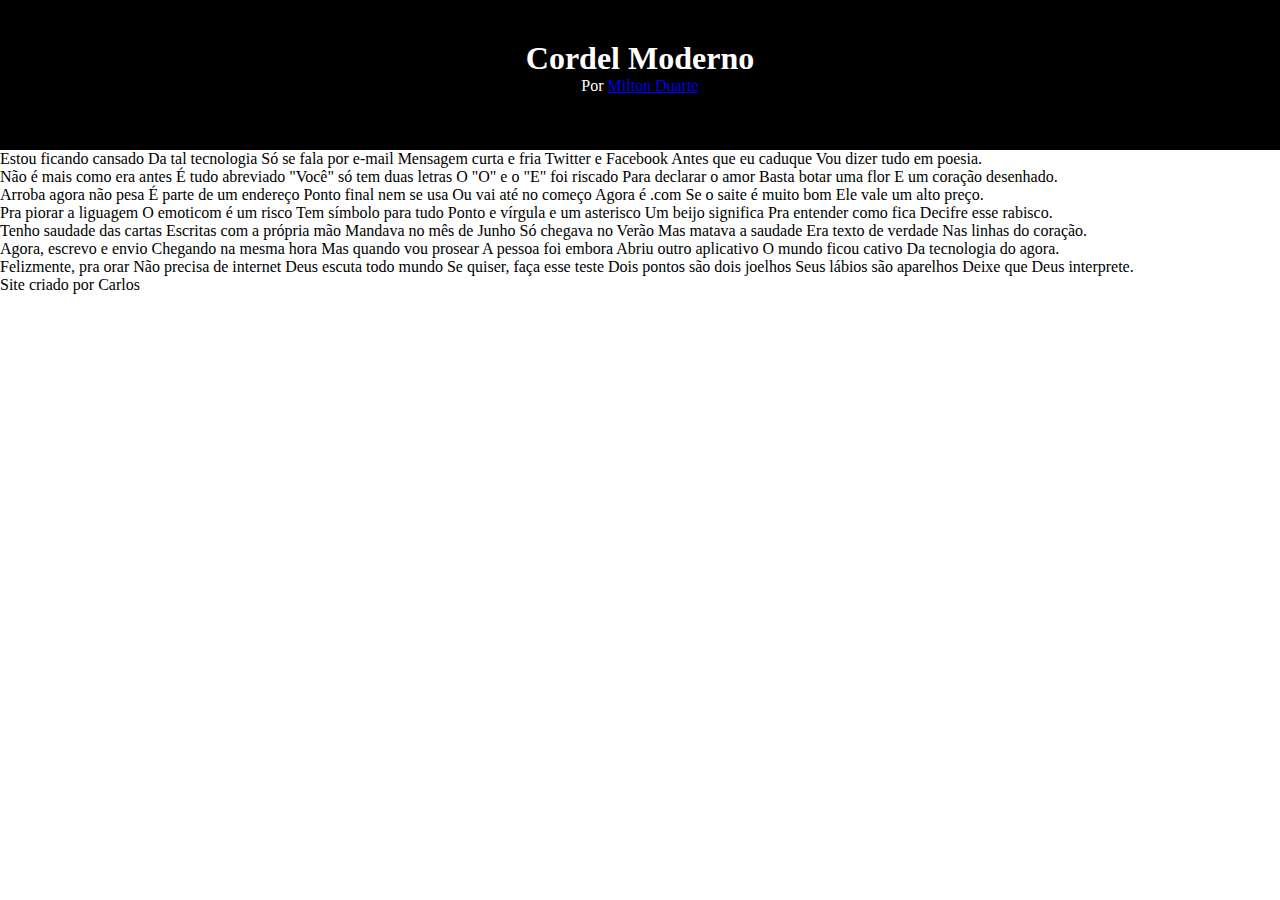
==== desafios/curso-em-video/projeto-cordel/index.html @ 1d19aaa2 "metade do projeto cordel" ====
<!DOCTYPE html>
<html lang="pt-br">
<head>
    <meta charset="UTF-8">
    <meta name="viewport" content="width=device-width, initial-scale=1.0">
    <title>Projeto Cordel</title>
    <link rel="stylesheet" href="style.css">
</head>
<body>
    <header>
        <h1>Cordel Moderno</h1>
        <p>Por <a href="https://www.recantodasletras.com.br/poesias/3186743" target="_blank">Milton Duarte</a></p>
    </header>
    <main>
        <section class="normal">
            <p>Estou ficando cansado
                Da tal tecnologia
                Só se fala por e-mail
                Mensagem curta e fria
                Twitter e Facebook
                Antes que eu caduque
                Vou dizer tudo em poesia.</p>
        </section>
        <section class="paralax">
            <p>Não é mais como era antes
                É tudo abreviado
                "Você" só tem duas letras
                O "O" e o "E" foi riscado
                Para declarar o amor
                Basta botar uma flor
                E um coração desenhado.</p>
        </section>
        <section class="normal">
            <p>Arroba agora não pesa
                É parte de um endereço
                Ponto final nem se usa
                Ou vai até no começo
                Agora é .com
                Se o saite é muito bom
                Ele vale um alto preço.</p>
                <p>Pra piorar a liguagem
                    O emoticom é um risco
                    Tem símbolo para tudo
                    Ponto e vírgula e um asterisco
                    Um beijo significa
                    Pra entender como fica
                    Decifre esse rabisco.
                    </p>
        </section>
        <section class="paralax">
            <p>Tenho saudade das cartas
                Escritas com a própria mão
                Mandava no mês de Junho
                Só chegava no Verão
                Mas matava a saudade
                Era texto de verdade
                Nas linhas do coração.</p>
        </section>
        <section class="normal">
            <p>Agora, escrevo e envio
                Chegando na mesma hora
                Mas quando vou prosear
                A pessoa foi embora
                Abriu outro aplicativo
                O mundo ficou cativo
                Da tecnologia do agora.</p>
                <p>Felizmente, pra orar
                    Não precisa de internet
                    Deus escuta todo mundo
                    Se quiser, faça esse teste
                    Dois pontos são dois joelhos
                    Seus lábios são aparelhos
                    Deixe que Deus interprete.</p>
        </section>
        <footer>
            <p>Site criado por Carlos</p>
        </footer>

    </main>
    
</body>
</html>
---- desafios/curso-em-video/projeto-cordel/style.css ----
@charset "UTF-8";

@import url('https://fonts.googleapis.com/css2?family=Passion+One:wght@400;700;900&family=Sriracha&display=swap');

@font-face {
    font-family: "passion one", "sriracha";
    src: url('https://fonts.googleapis.com/css2?family=Passion+One:wght@400;700;900&family=Sriracha&display=swap');
}

:root {
}

* {
    margin: 0;
    padding: 0;
}

header {
    height: 150px;
    background-color: black;
}
header > h1 {
    color: white;
    text-align: center;
    padding: 40px 0px 0px 0px;
}
header > p {
    color: white;
    text-align: center;
}
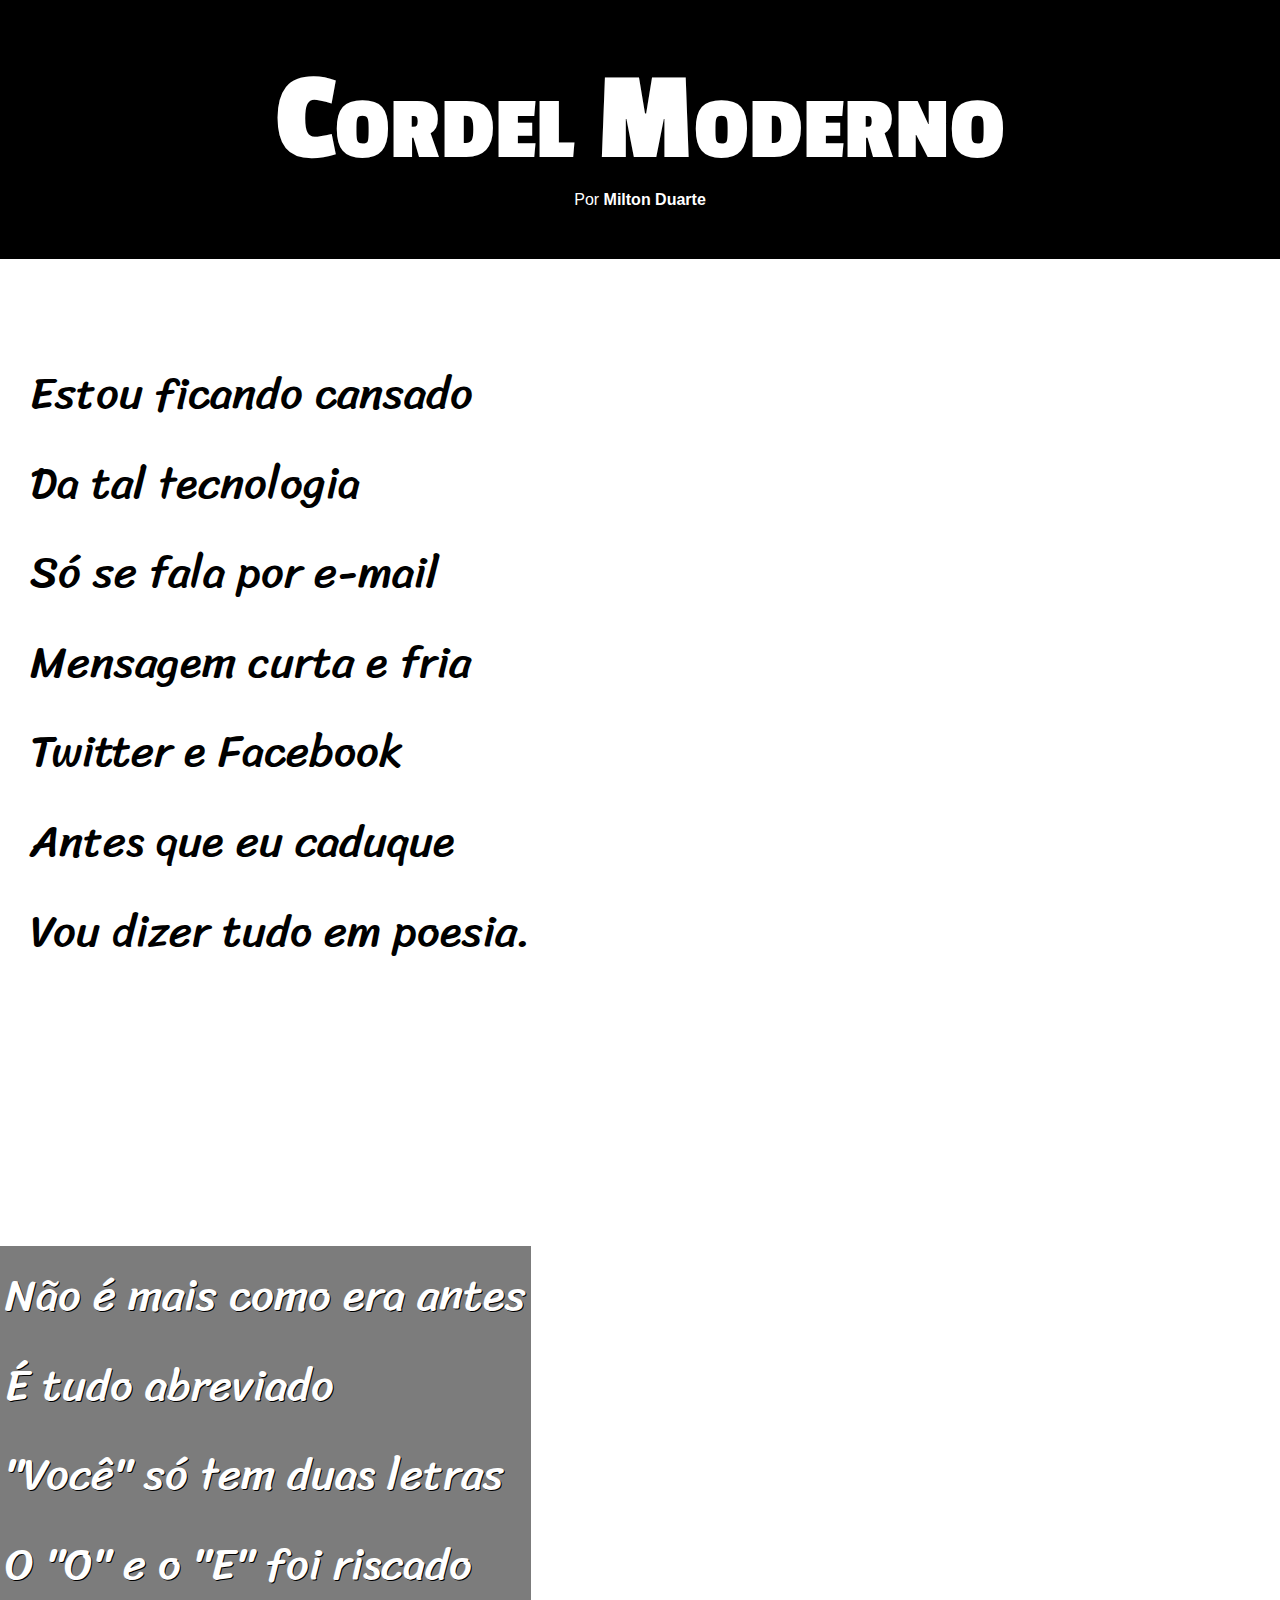
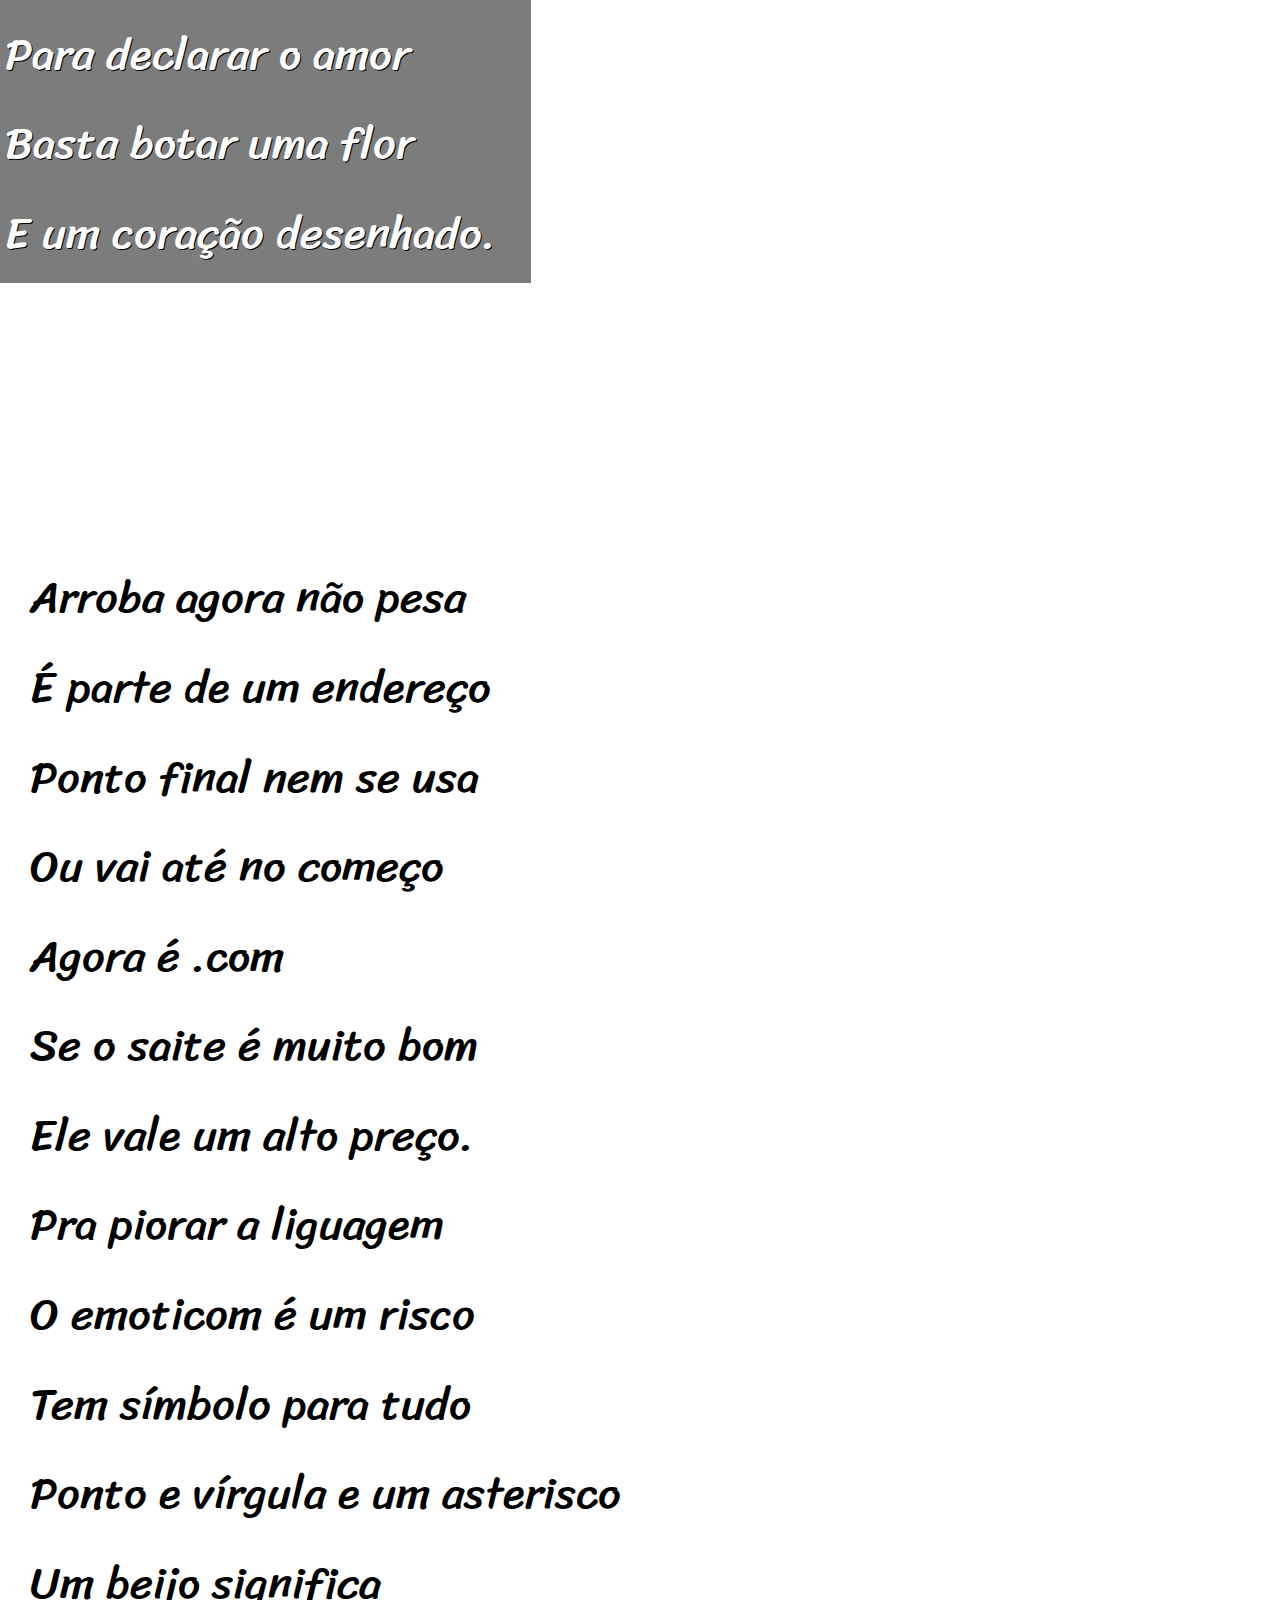
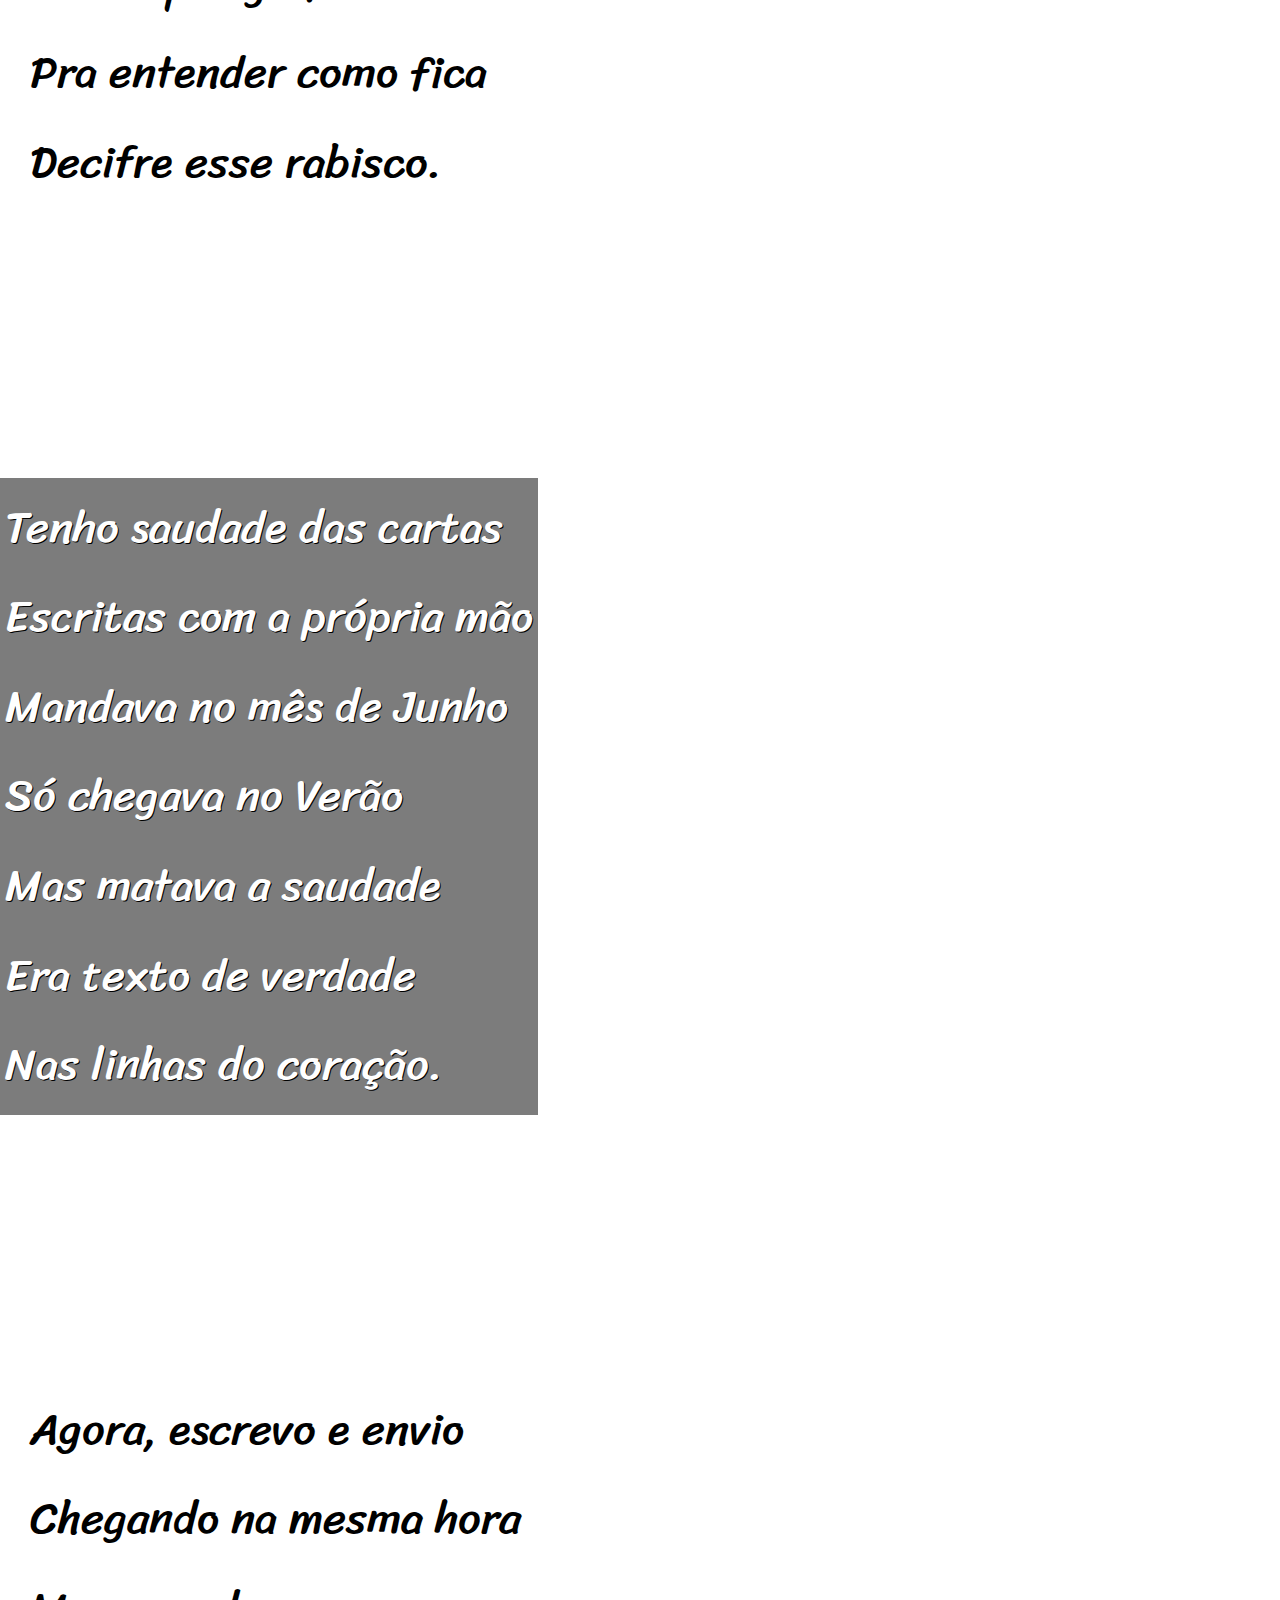
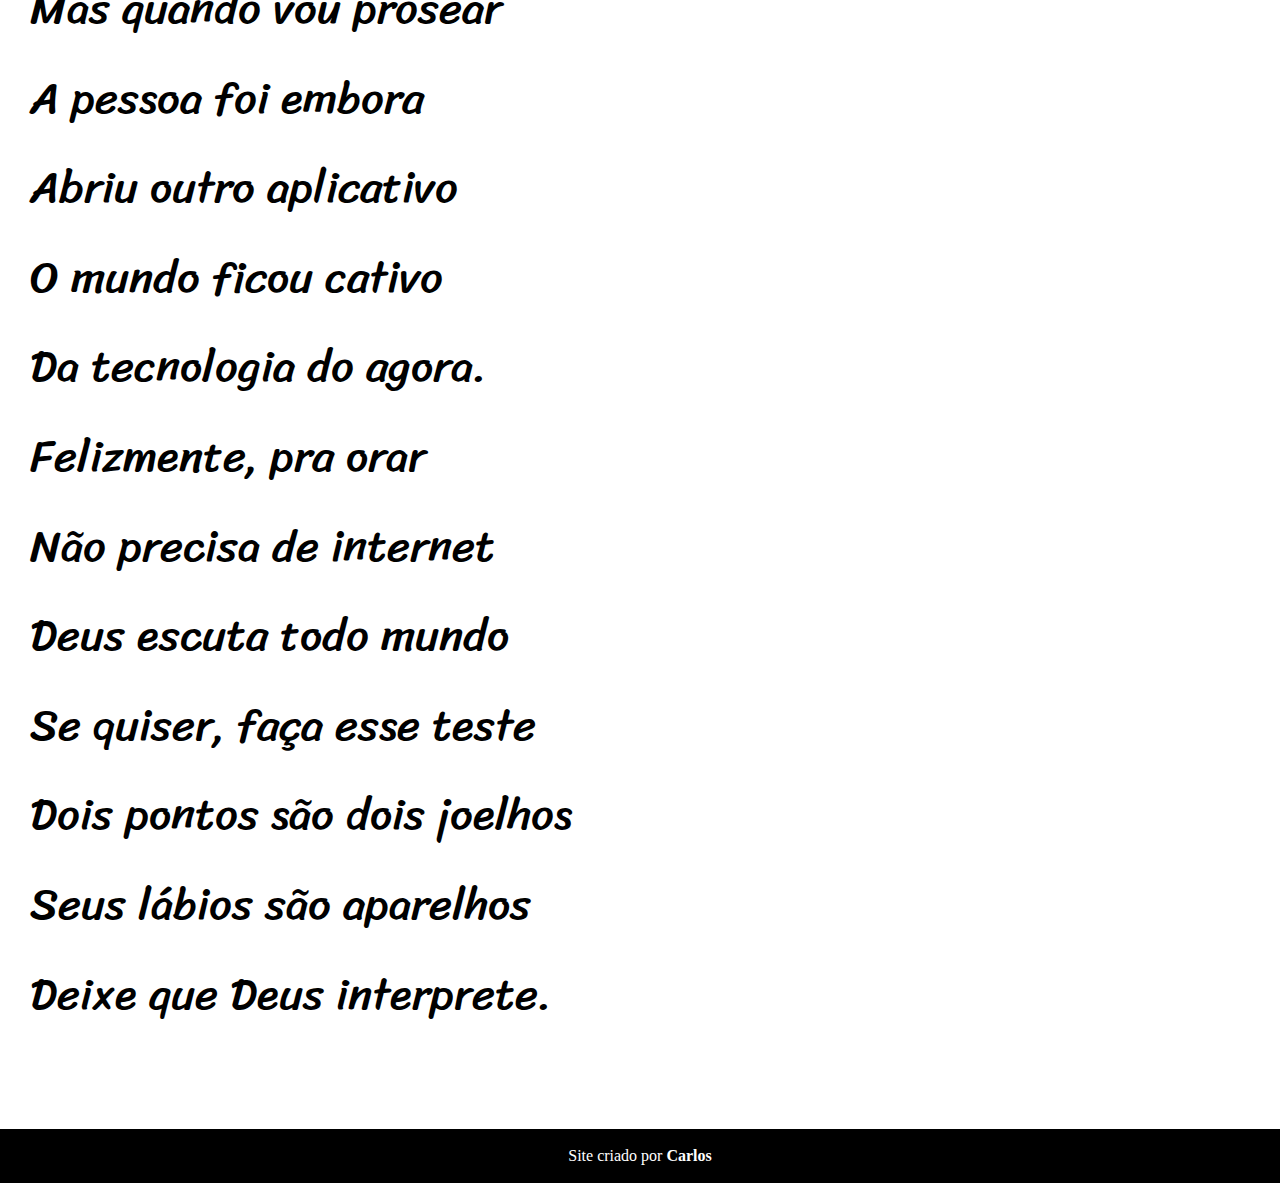
==== commit 5cac49a3: "projeto cordel semicompleto" ====
--- a/desafios/curso-em-video/projeto-cordel/index.html
+++ b/desafios/curso-em-video/projeto-cordel/index.html
@@ -13,67 +13,67 @@
     </header>
     <main>
         <section class="normal">
-            <p>Estou ficando cansado
-                Da tal tecnologia
-                Só se fala por e-mail
-                Mensagem curta e fria
-                Twitter e Facebook
-                Antes que eu caduque
-                Vou dizer tudo em poesia.</p>
+            <p>Estou ficando cansado <br>
+                Da tal tecnologia <br>
+                Só se fala por e-mail <br>
+                Mensagem curta e fria <br>
+                Twitter e Facebook <br>
+                Antes que eu caduque <br>
+                Vou dizer tudo em poesia. <br></p>
         </section>
-        <section class="paralax">
-            <p>Não é mais como era antes
-                É tudo abreviado
-                "Você" só tem duas letras
-                O "O" e o "E" foi riscado
-                Para declarar o amor
-                Basta botar uma flor
-                E um coração desenhado.</p>
+        <section class="paralax" id="img1">
+            <p>Não é mais como era antes <br>
+                É tudo abreviado <br>
+                "Você" só tem duas letras <br>
+                O "O" e o "E" foi riscado <br>
+                Para declarar o amor <br>
+                Basta botar uma flor <br>
+                E um coração desenhado. <br></p>
         </section>
         <section class="normal">
-            <p>Arroba agora não pesa
-                É parte de um endereço
-                Ponto final nem se usa
-                Ou vai até no começo
-                Agora é .com
-                Se o saite é muito bom
-                Ele vale um alto preço.</p>
-                <p>Pra piorar a liguagem
-                    O emoticom é um risco
-                    Tem símbolo para tudo
-                    Ponto e vírgula e um asterisco
-                    Um beijo significa
-                    Pra entender como fica
-                    Decifre esse rabisco.
+            <p>Arroba agora não pesa <br>
+                É parte de um endereço <br>
+                Ponto final nem se usa <br>
+                Ou vai até no começo <br>
+                Agora é .com <br>
+                Se o saite é muito bom <br>
+                Ele vale um alto preço. <br></p>
+                <p>Pra piorar a liguagem <br>
+                    O emoticom é um risco <br>
+                    Tem símbolo para tudo <br>
+                    Ponto e vírgula e um asterisco <br>
+                    Um beijo significa <br>
+                    Pra entender como fica <br>
+                    Decifre esse rabisco. <br>
                     </p>
         </section>
-        <section class="paralax">
-            <p>Tenho saudade das cartas
-                Escritas com a própria mão
-                Mandava no mês de Junho
-                Só chegava no Verão
-                Mas matava a saudade
-                Era texto de verdade
-                Nas linhas do coração.</p>
+        <section class="paralax" id="img2">
+            <p>Tenho saudade das cartas <br>
+                Escritas com a própria mão <br>
+                Mandava no mês de Junho <br>
+                Só chegava no Verão <br>
+                Mas matava a saudade <br>
+                Era texto de verdade <br>
+                Nas linhas do coração. <br></p>
         </section>
         <section class="normal">
-            <p>Agora, escrevo e envio
-                Chegando na mesma hora
-                Mas quando vou prosear
-                A pessoa foi embora
-                Abriu outro aplicativo
-                O mundo ficou cativo
-                Da tecnologia do agora.</p>
-                <p>Felizmente, pra orar
-                    Não precisa de internet
-                    Deus escuta todo mundo
-                    Se quiser, faça esse teste
-                    Dois pontos são dois joelhos
-                    Seus lábios são aparelhos
-                    Deixe que Deus interprete.</p>
+            <p>Agora, escrevo e envio <br>
+                Chegando na mesma hora <br>
+                Mas quando vou prosear <br>
+                A pessoa foi embora <br>
+                Abriu outro aplicativo <br>
+                O mundo ficou cativo <br>
+                Da tecnologia do agora. <br></p>
+                <p>Felizmente, pra orar <br>
+                    Não precisa de internet <br>
+                    Deus escuta todo mundo <br>
+                    Se quiser, faça esse teste <br>
+                    Dois pontos são dois joelhos <br>
+                    Seus lábios são aparelhos <br>
+                    Deixe que Deus interprete. <br></p>
         </section>
         <footer>
-            <p>Site criado por Carlos</p>
+            <p>Site criado por <a href="#">Carlos</a></p>
         </footer>
 
     </main>
--- a/desafios/curso-em-video/projeto-cordel/style.css
+++ b/desafios/curso-em-video/projeto-cordel/style.css
@@ -3,11 +3,14 @@
 @import url('https://fonts.googleapis.com/css2?family=Passion+One:wght@400;700;900&family=Sriracha&display=swap');
 
 @font-face {
-    font-family: "passion one", "sriracha";
+    font-family: 'passion one', 'sriracha';
     src: url('https://fonts.googleapis.com/css2?family=Passion+One:wght@400;700;900&family=Sriracha&display=swap');
 }
 
 :root {
+    --fonteps: 'passion one', cursive;
+    --fontevg: Verdana, Geneva, Tahoma, sans-serif;
+    --fontesr: 'sriracha', cursive;
 }
 
 * {
@@ -15,16 +18,70 @@
     padding: 0;
 }
 
+body {
+    min-height: 100vh;
+    background-color: white;
+}
+
 header {
-    height: 150px;
     background-color: black;
+    text-align: center;
 }
 header > h1 {
+    font-family: var(--fonteps);
+    font-variant: small-caps;
+    font-size: 10vw;
     color: white;
-    text-align: center;
-    padding: 40px 0px 0px 0px;
+    padding: 50px 0px 0px 0px;
 }
 header > p {
+    font-family: var(--fontevg);
     color: white;
+    padding-bottom: 50px;
+}
+header a, footer a {
+    text-decoration: none;
+    color: white;
+    font-weight: bolder;
+}
+header a:hover, footer a:hover {
+    text-decoration: underline;
+}
+section {
+    display: block;
+    padding: 10vh 0px 10vh 30px;
+    font-family: var(--fontesr);
+    line-height: 2em;
+    font-size: 3.5vw;
+}
+.normal {
+    background-color: white;
+    color: black;
+}
+#img1 {
+    background-image: url(imagens/background001.jpg);
+    background-position: right center;
+}
+#img2 {
+    background-image: url(imagens/background002.jpg);
+    background-position: right center;
+}
+.paralax {
+    padding: 20vh 0px 20vh 0px;
+    background-size: cover;
+    background-repeat: no-repeat;
+    background-attachment: fixed;
+}
+.paralax > p {
+    color: white;
+    display: inline-block;
+    background-color: rgba(0, 0, 0, 0.514);
+    padding: 5px;
+    text-shadow: 1px 1px 0px black;
+}
+footer {
+    padding: 2vh;
+    background-color: black;
     text-align: center;
+    color: white;
 }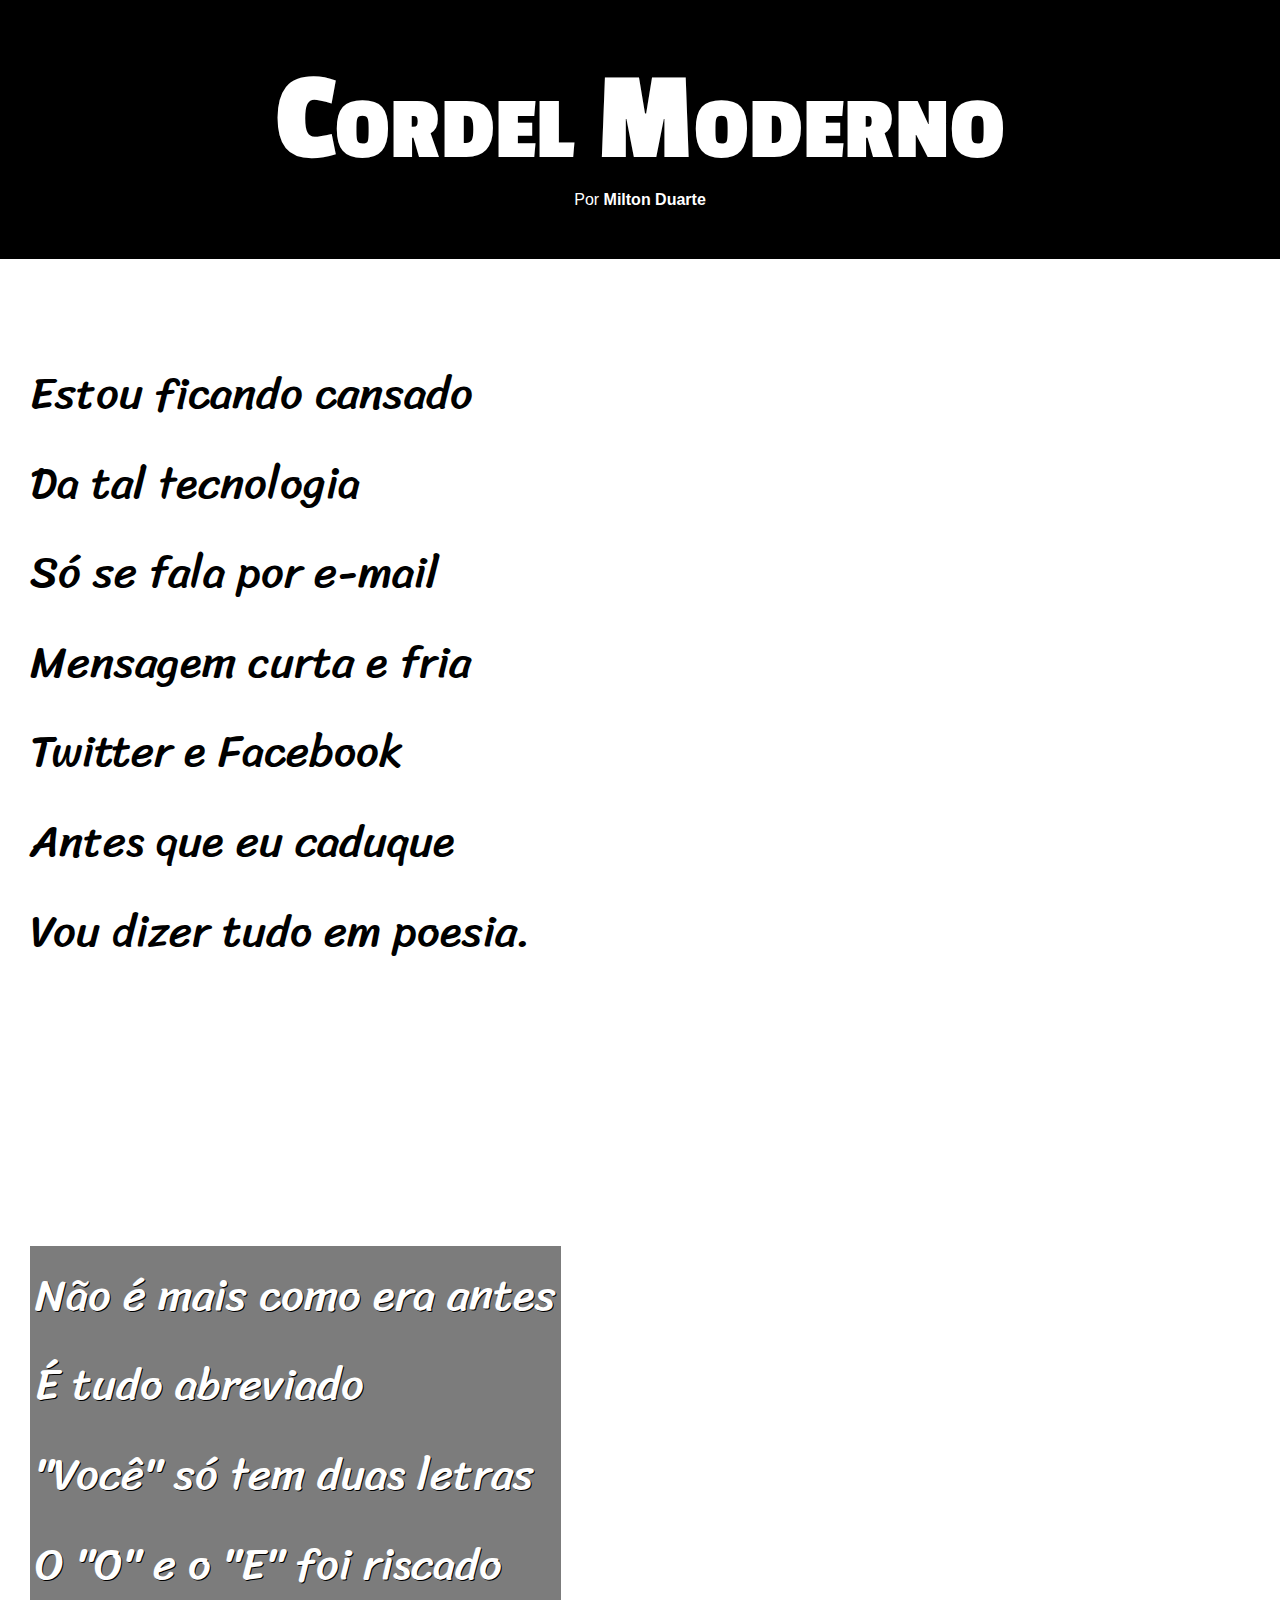
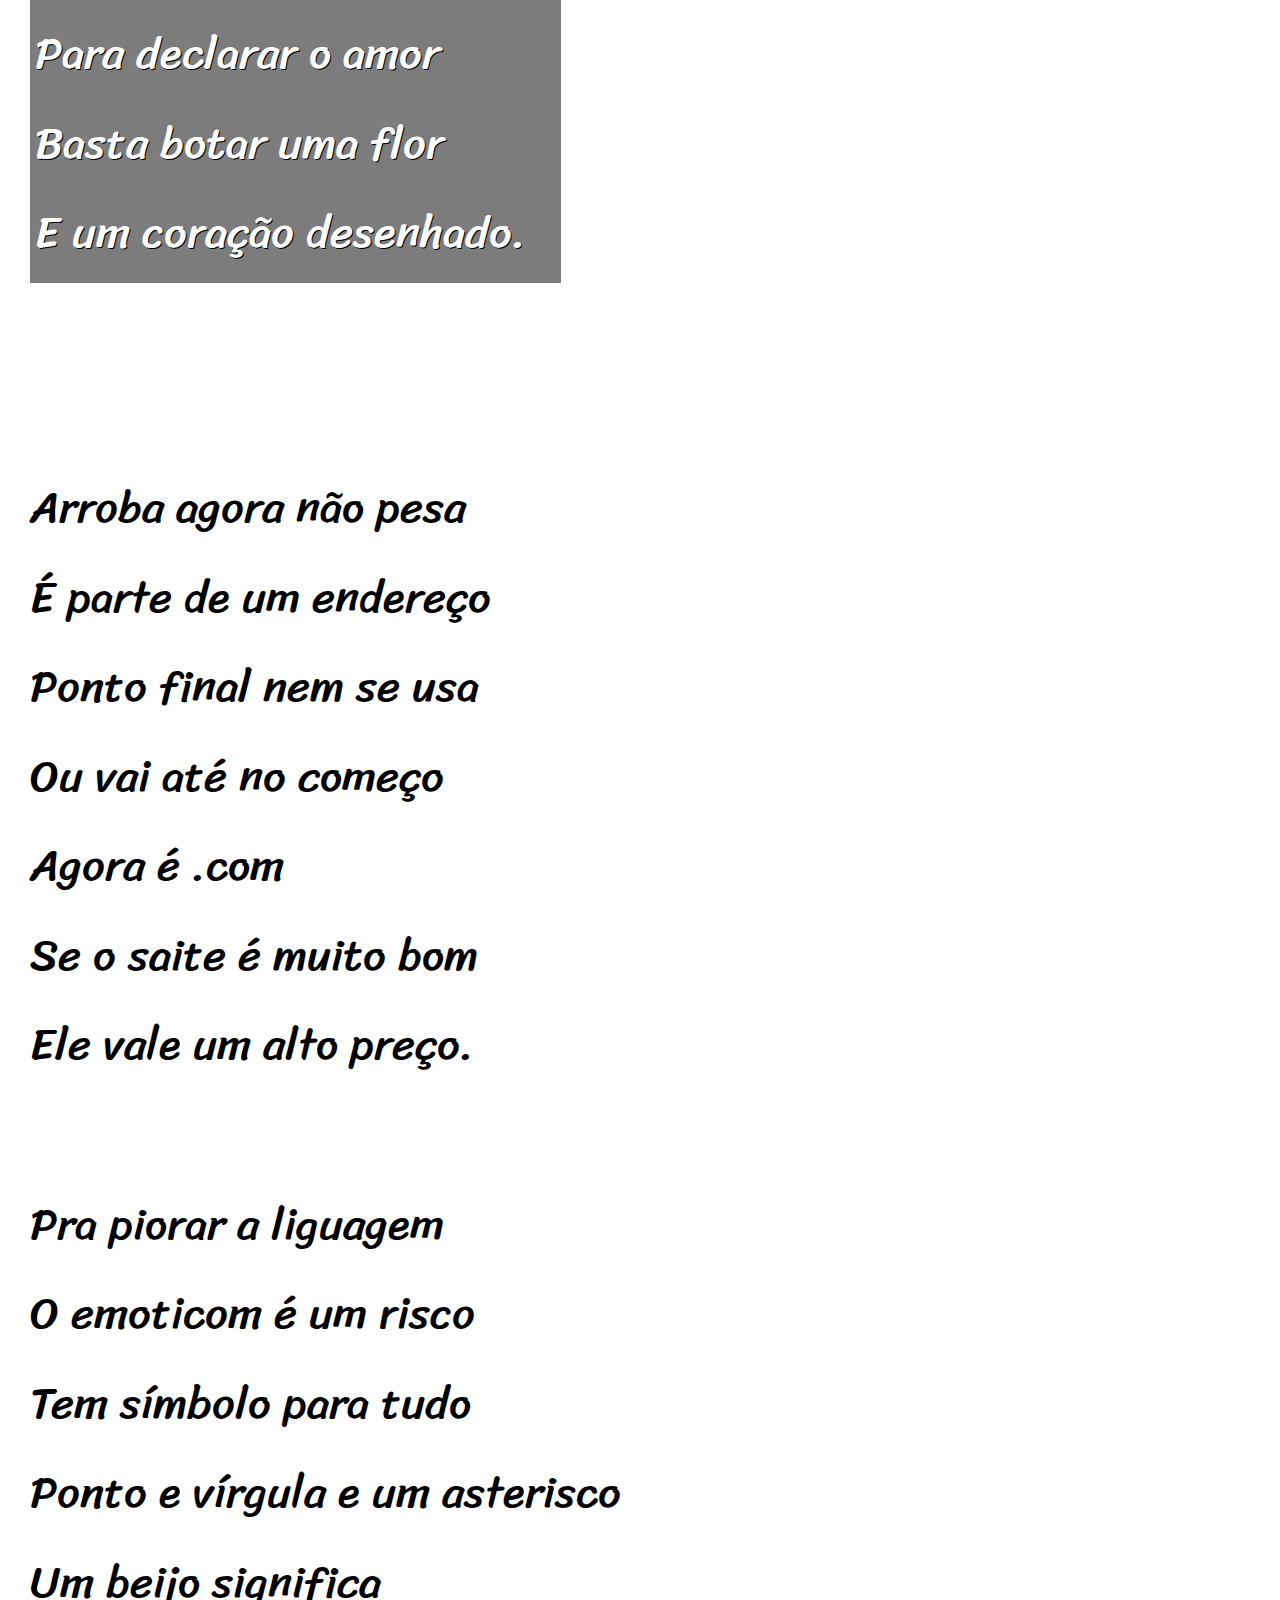
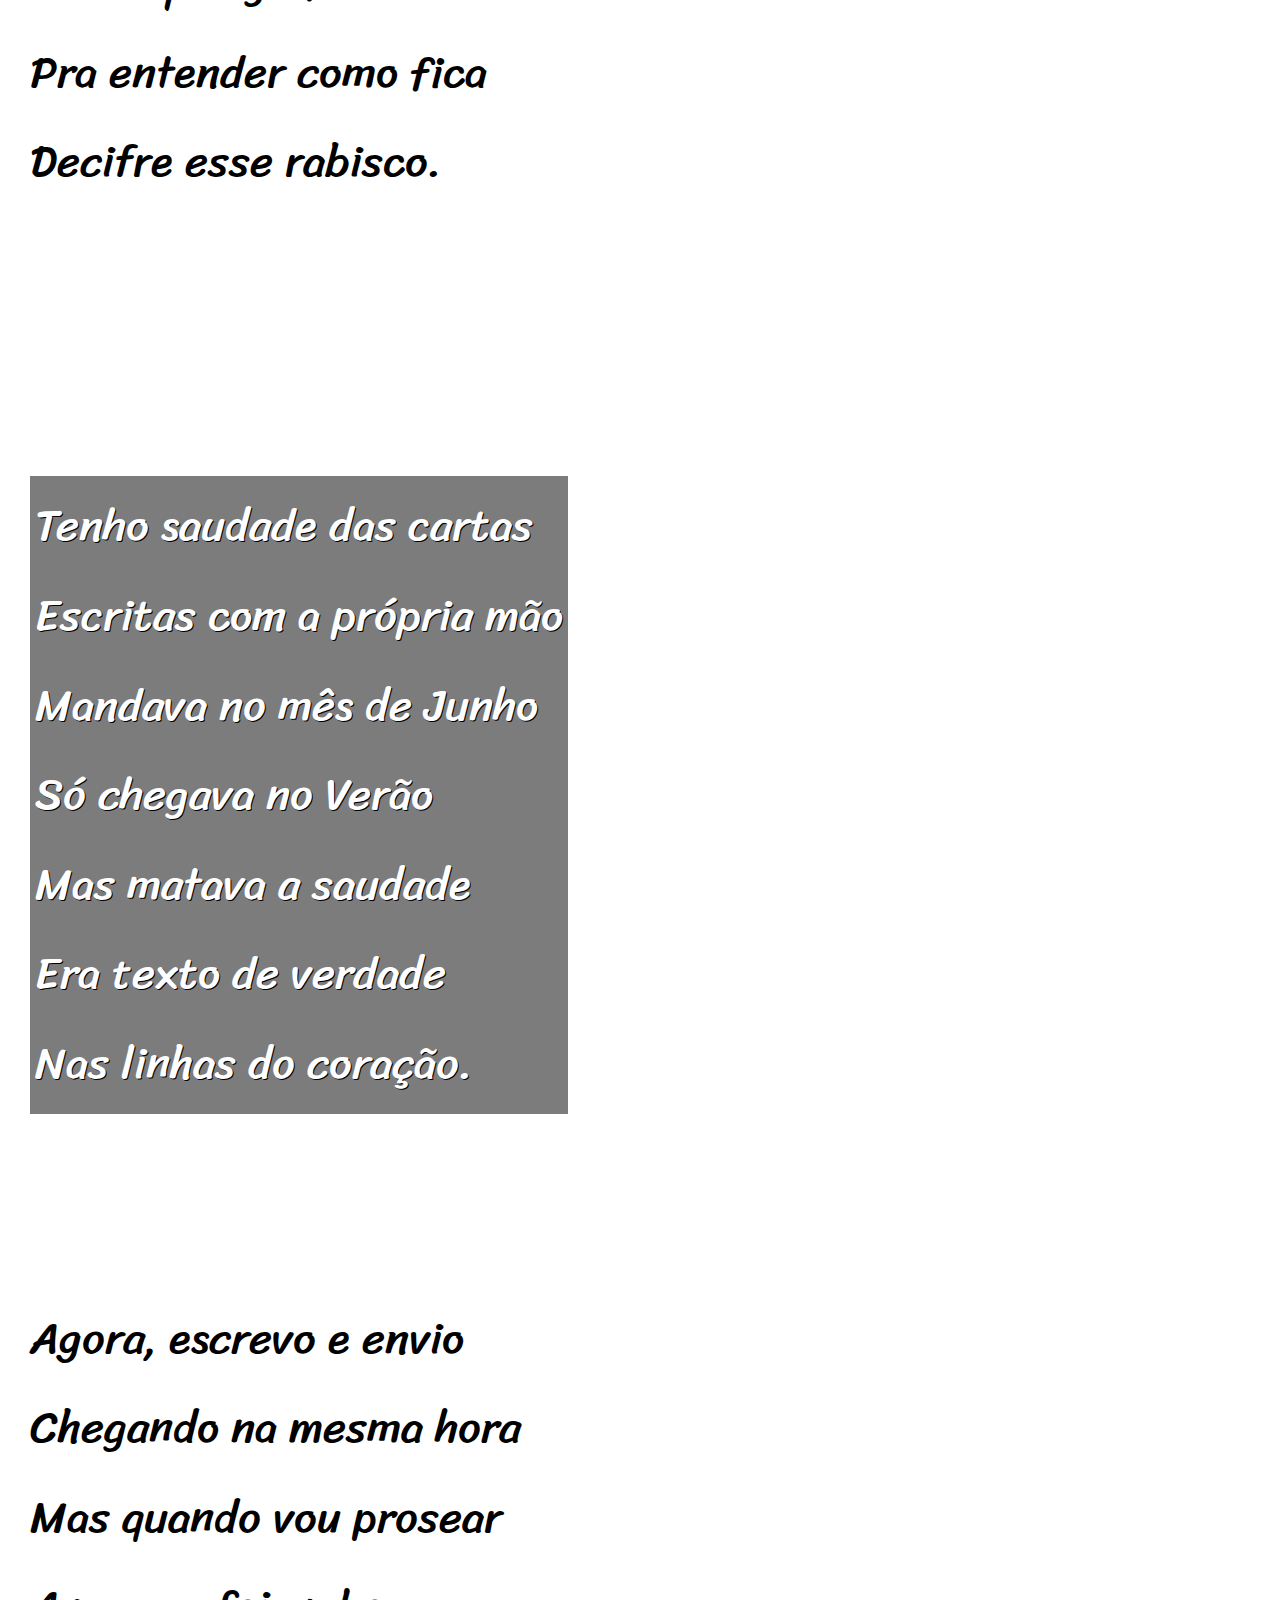
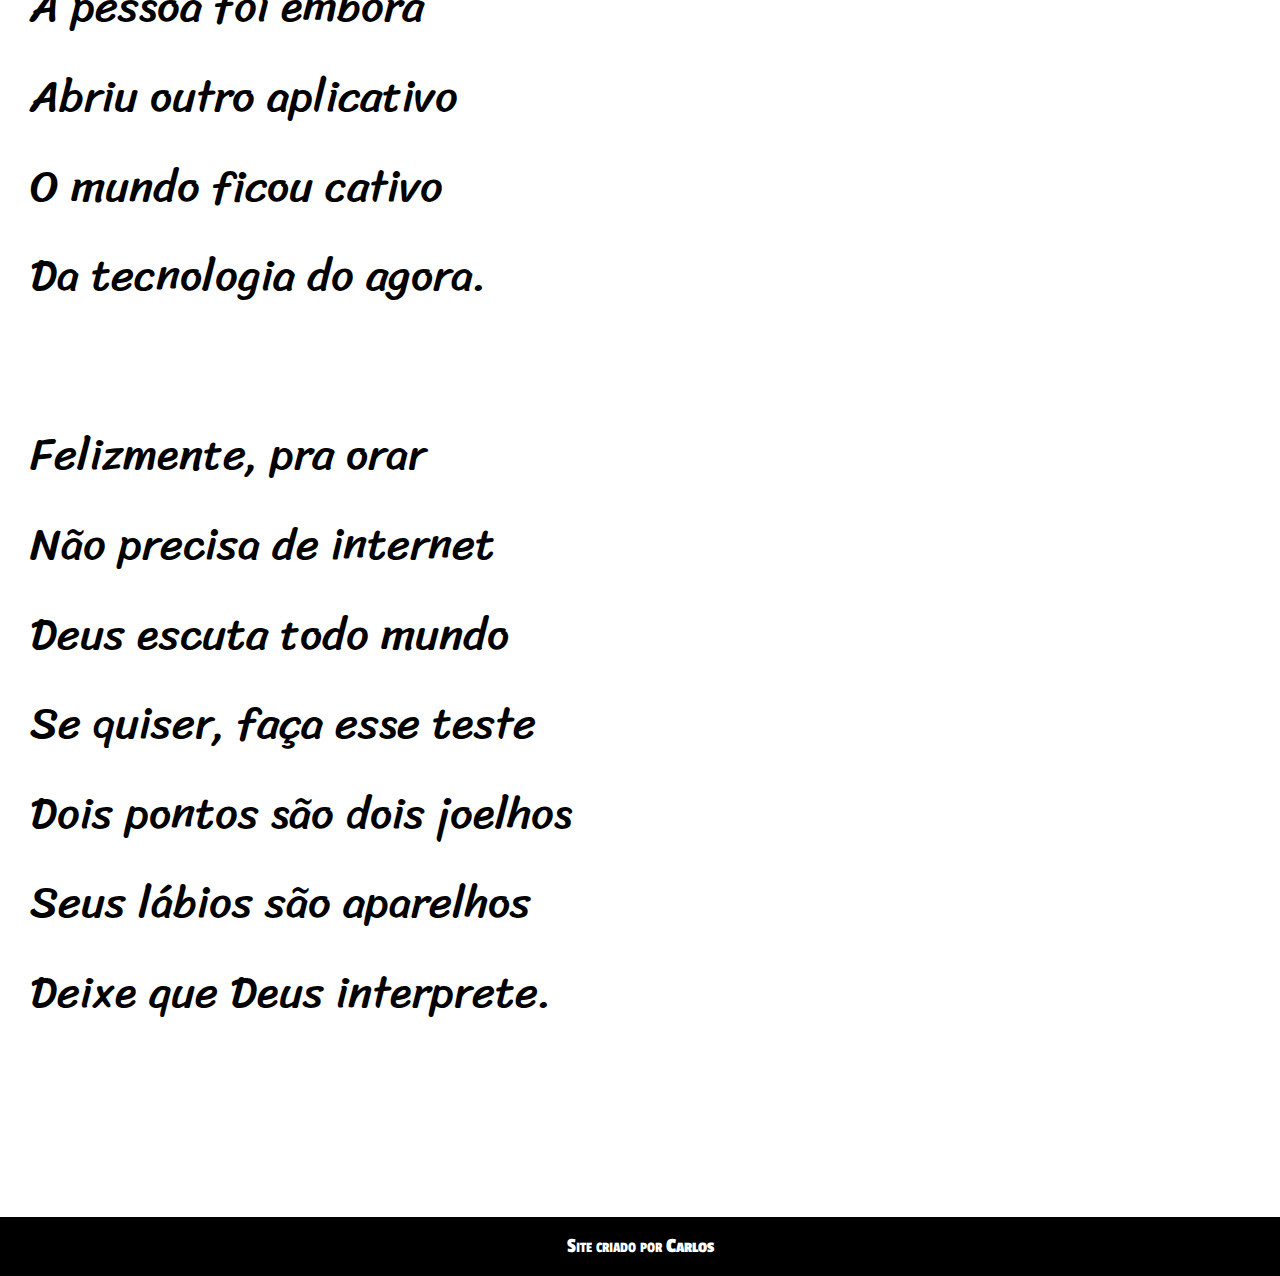
==== commit b7710f6b: "link do meu github" ====
--- a/desafios/curso-em-video/projeto-cordel/index.html
+++ b/desafios/curso-em-video/projeto-cordel/index.html
@@ -73,7 +73,7 @@
                     Deixe que Deus interprete. <br></p>
         </section>
         <footer>
-            <p>Site criado por <a href="#">Carlos</a></p>
+            <p>Site criado por <a href="https://github.com/dudu9bre" target="_blank">Carlos</a></p>
         </footer>
 
     </main>
--- a/desafios/curso-em-video/projeto-cordel/style.css
+++ b/desafios/curso-em-video/projeto-cordel/style.css
@@ -54,6 +54,9 @@
     line-height: 2em;
     font-size: 3.5vw;
 }
+section > p {
+    padding-bottom: 2em;
+}
 .normal {
     background-color: white;
     color: black;
@@ -67,7 +70,6 @@
     background-position: right center;
 }
 .paralax {
-    padding: 20vh 0px 20vh 0px;
     background-size: cover;
     background-repeat: no-repeat;
     background-attachment: fixed;
@@ -80,6 +82,10 @@
     text-shadow: 1px 1px 0px black;
 }
 footer {
+    font-family: var(--fonteps);
+    font-variant: small-caps;
+    font-size: 1.3em;
+    font-weight: normal;
     padding: 2vh;
     background-color: black;
     text-align: center;
